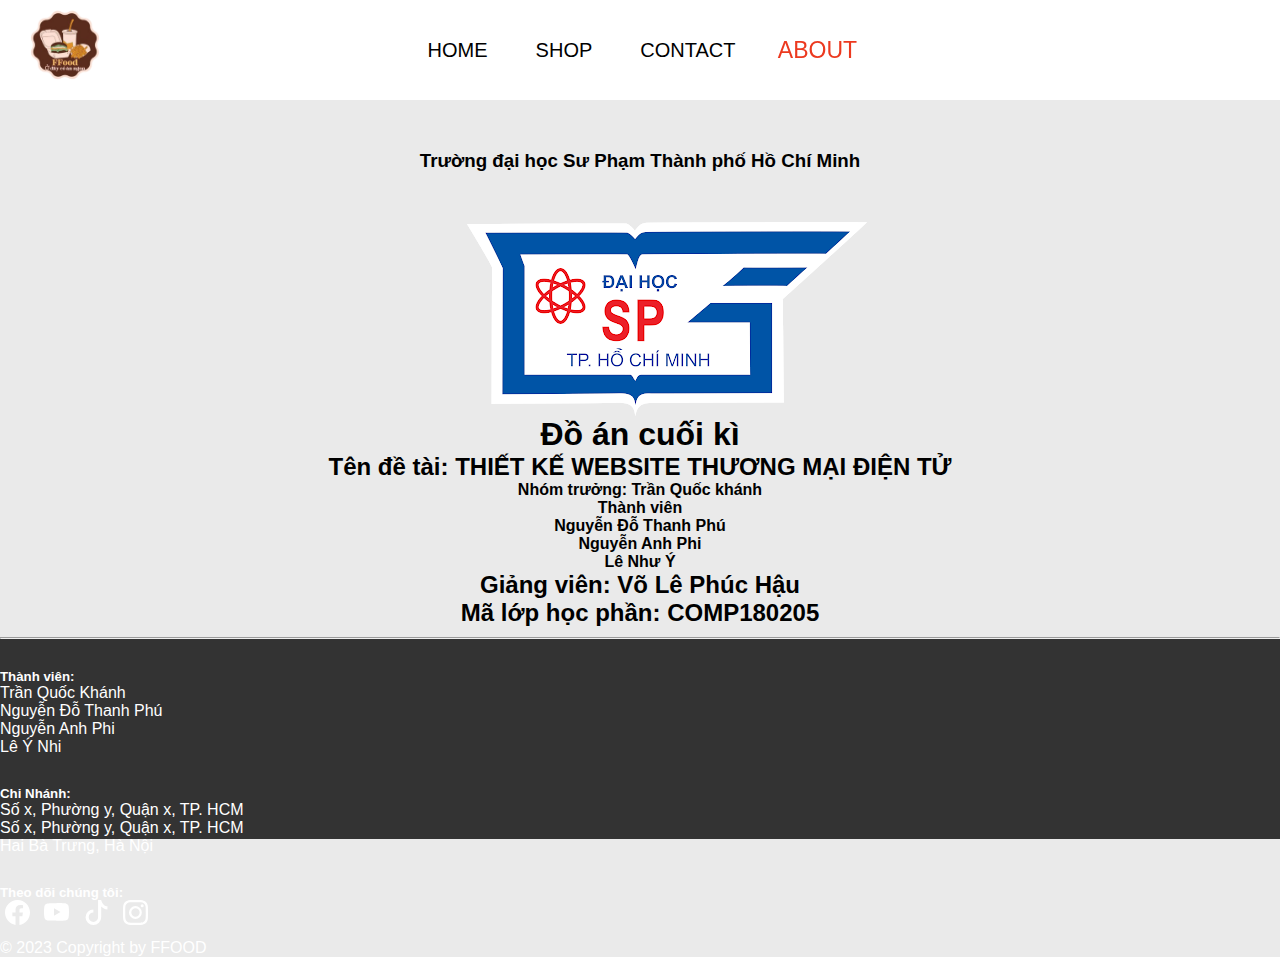
==== about.html @ 9e56024b "again" ====
<!DOCTYPE html>
<html lang="en">
<head>
    <meta charset="UTF-8">
    <meta http-equiv="X-UA-Compatible" content="IE=edge">
    <meta name="viewport" content="width=device-width, initial-scale=1.0">
    <title>About</title>
    <link rel="stylesheet" href="assets/css/style.css">
    <link rel="stylesheet" href="assets/css/base.css">
    <link rel="shortcut icon" href="assets/img/others/logo.png" type="image/x-icon">
    <link rel="stylesheet" href="https://cdnjs.cloudflare.com/ajax/libs/font-awesome/6.2.0/css/all.min.css">
    <link href="https://cdn.jsdelivr.net/npm/bootstrap@5.3.2/dist/css/bootstrap.min.css" rel="stylesheet" integrity="sha384-T3c6CoIi6uLrA9TneNEoa7RxnatzjcDSCmG1MXxSR1GAsXEV/Dwwykc2MPK8M2HN" crossorigin="anonymous">
    <script src="https://cdn.jsdelivr.net/npm/bootstrap@5.3.2/dist/js/bootstrap.bundle.min.js" integrity="sha384-C6RzsynM9kWDrMNeT87bh95OGNyZPhcTNXj1NW7RuBCsyN/o0jlpcV8Qyq46cDfL" crossorigin="anonymous"></script>
   
</head>
<style>
    #prev, #next {
        display: none;
    }
</style>
<body>
    <!-- header======================================================================================== -->
    <div id="header" class="shop-header">
        <input type="checkbox" id="tablet-menu-check" class="tablet-menu-btn">
        <label for="tablet-menu-check" class="open-tablet-list">
            <svg xmlns="http://www.w3.org/2000/svg" width="25" height="25" fill="currentColor" class="bi bi-list" viewBox="0 0 16 16">
                <path fill-rule="evenodd" d="M2.5 12a.5.5 0 0 1 .5-.5h10a.5.5 0 0 1 0 1H3a.5.5 0 0 1-.5-.5m0-4a.5.5 0 0 1 .5-.5h10a.5.5 0 0 1 0 1H3a.5.5 0 0 1-.5-.5m0-4a.5.5 0 0 1 .5-.5h10a.5.5 0 0 1 0 1H3a.5.5 0 0 1-.5-.5"/>
              </svg>
        </label>

        <label for="tablet-menu-check" class="overlay"></label>
        <a href="index.html"><img src="assets/img/others/logo.png" alt="" class="logo"></a>
        

        <div id="tablet-menu">
            <img src="assets/img/others/logo.png" alt="" class="tablet-logo">

            <label for="tablet-menu-check" class="close-menu">
                <svg xmlns="http://www.w3.org/2000/svg" width="25" height="25" fill="currentColor" class="bi bi-x-circle-fill" viewBox="0 0 16 16">
                    <path d="M16 8A8 8 0 1 1 0 8a8 8 0 0 1 16 0M5.354 4.646a.5.5 0 1 0-.708.708L7.293 8l-2.647 2.646a.5.5 0 0 0 .708.708L8 8.707l2.646 2.647a.5.5 0 0 0 .708-.708L8.707 8l2.647-2.646a.5.5 0 0 0-.708-.708L8 7.293z"/>
                  </svg>
            </label>
            <ul id="tablet-nav">
            <li><a href="index.html">Home</a></li>
            <li><a href="shop.html">Shop</a></li>
            <li><a href="contact.html">Contact</a></li>
            <li><a href="#">About</a></li>

            <li class="mobile-list">
                <label for="account-mobile-check">
                Acount
                <svg xmlns="http://www.w3.org/2000/svg" width="16" height="16" fill="currentColor" class="bi bi-box-arrow-down-right" viewBox="0 0 16 16">
                    <path fill-rule="evenodd" d="M8.636 12.5a.5.5 0 0 1-.5.5H1.5A1.5 1.5 0 0 1 0 11.5v-10A1.5 1.5 0 0 1 1.5 0h10A1.5 1.5 0 0 1 13 1.5v6.636a.5.5 0 0 1-1 0V1.5a.5.5 0 0 0-.5-.5h-10a.5.5 0 0 0-.5.5v10a.5.5 0 0 0 .5.5h6.636a.5.5 0 0 1 .5.5"/>
                    <path fill-rule="evenodd" d="M16 15.5a.5.5 0 0 1-.5.5h-5a.5.5 0 0 1 0-1h3.793L6.146 6.854a.5.5 0 1 1 .708-.708L15 14.293V10.5a.5.5 0 0 1 1 0z"/>
                  </svg>
                </label>
                <input type="checkbox" id="account-mobile-check" class="account-mobile-btn">
                <ul class="account-mobile-list">
                  <li ><a href="index.html">Log Out</a></li>
                  </ul>
            </li>
        </ul>
        </div>

        <div id="nav">
          <ul id="nav">
           <li><a href="index.html">Home</a></li>
           <li><a href="shop.html">Shop</a></li>
           <li><a href="contact.html">Contact</a></li>
           <li class="nav-active"><a href="#">About</a></li>
          </ul>
        </div>
     </div>
    <!-- start:slider======================================================================================== -->
    <div class="container">
        
        <div class="buttons">
            <button id="prev"><i class="fa-solid fa-angle-left"></i></button>
            <button id="next"><i class="fa-solid fa-angle-right"></i></button>
        </div>
        <div class="clear"></div>
    </div>

    <div id="root" class="sign-in-popup">
        <div class="root-container js-root-container">
         <div class="root-close js-root-close">
            <svg xmlns="http://www.w3.org/2000/svg" width="30" height="30" fill="currentColor" class="bi bi-x" viewBox="0 0 16 16">
            <path d="M4.646 4.646a.5.5 0 0 1 .708 0L8 7.293l2.646-2.647a.5.5 0 0 1 .708.708L8.707 8l2.647 2.646a.5.5 0 0 1-.708.708L8 8.707l-2.646 2.647a.5.5 0 0 1-.708-.708L7.293 8 4.646 5.354a.5.5 0 0 1 0-.708"/>
            </svg>
         </div>
         <header class="root-heading">
             <center><img src="assets/img/others/logo.png" alt="" class="logo-sign"></center>
             
             <center><h5 class="content js-sign-content">Chào mừng đến với FFOOD</h5></center>
         </header>
   
         <div class="root-body">
           <label for="email" class="root-label">
            <b>
            <span>
            <svg xmlns="http://www.w3.org/2000/svg" width="16" height="16" fill="currentColor" class="bi bi-envelope" viewBox="0 0 16 16">
            <path d="M0 4a2 2 0 0 1 2-2h12a2 2 0 0 1 2 2v8a2 2 0 0 1-2 2H2a2 2 0 0 1-2-2zm2-1a1 1 0 0 0-1 1v.217l7 4.2 7-4.2V4a1 1 0 0 0-1-1zm13 2.383-4.708 2.825L15 11.105zm-.034 6.876-5.64-3.471L8 9.583l-1.326-.795-5.64 3.47A1 1 0 0 0 2 13h12a1 1 0 0 0 .966-.741M1 11.105l4.708-2.897L1 5.383z"/>
            </svg></span> Email / <span><svg xmlns="http://www.w3.org/2000/svg" width="16" height="16" fill="currentColor" class="bi bi-telephone" viewBox="0 0 16 16">
                <path d="M3.654 1.328a.678.678 0 0 0-1.015-.063L1.605 2.3c-.483.484-.661 1.169-.45 1.77a17.568 17.568 0 0 0 4.168 6.608 17.569 17.569 0 0 0 6.608 4.168c.601.211 1.286.033 1.77-.45l1.034-1.034a.678.678 0 0 0-.063-1.015l-2.307-1.794a.678.678 0 0 0-.58-.122l-2.19.547a1.745 1.745 0 0 1-1.657-.459L5.482 8.062a1.745 1.745 0 0 1-.46-1.657l.548-2.19a.678.678 0 0 0-.122-.58L3.654 1.328zM1.884.511a1.745 1.745 0 0 1 2.612.163L6.29 2.98c.329.423.445.974.315 1.494l-.547 2.19a.678.678 0 0 0 .178.643l2.457 2.457a.678.678 0 0 0 .644.178l2.189-.547a1.745 1.745 0 0 1 1.494.315l2.306 1.794c.829.645.905 1.87.163 2.611l-1.034 1.034c-.74.74-1.846 1.065-2.877.702a18.634 18.634 0 0 1-7.01-4.42 18.634 18.634 0 0 1-4.42-7.009c-.362-1.03-.037-2.137.703-2.877L1.885.511z"/>
              </svg></span> Phone
           </label></b>
           <input id="email" type="text" class="form-control root-input" placeholder="Enter email or phone......" >

           <input type="password" class="form-control root-input" placeholder="Password........">

           <center><input type="submit" class="btn root-btn"></center>
         </div>
         <footer class="root-footer">
            <p><span class="text-sign">Bạn chưa có tài khoản?</span> <a href="#" class="sign-submit-btn">Đăng kí</a></p> 
           <p class="passlost"><a href="">Quên mật khẩu ?</a></p>
         </footer>
        </div>
     </div>

    <script src="assets/js/main.js"></script>
    <!-- About-area=============================================================================================== -->
    <div class="About-container">
        <h3>Trường đại học Sư Phạm Thành phố Hồ Chí Minh</h3>
        <div class="about-img">
            <img src="assets/img/others/Logo HCMUP.png" alt="">
        </div>
        <div class="about-info">
            <h1 style="font-weight: 600;">Đồ án cuối kì</h1>
            <h2>Tên đề tài: THIẾT KẾ WEBSITE THƯƠNG MẠI ĐIỆN TỬ</h2>
            <b>Nhóm trưởng: Trần Quốc khánh</b>
            <ul style="list-style: none;"><b>Thành viên</b>
                <li><b>Nguyễn Đỗ Thanh Phú</b></li>
                <li><b>Nguyễn Anh Phi</b></li>
                <li><b>Lê Như Ý</b></li>
            </ul>
            <h2>Giảng viên: Võ Lê Phúc Hậu</h2>
            <h2>Mã lớp học phần: COMP180205</h2>
        </div>

    </div>
    <hr>
    <!-- footer -->
    <div id="footer" class="container-fluid mt-5">
        <div class="row">
        <div class="col-1"></div>
        
        <div class="col-10">
          <div class="row">
            <div class="col-4">
               <h5>Thành viên: </h5>
               <ul class="footer-member-list">
                <li>Trần Quốc Khánh</li>
                <li>Nguyễn Đỗ Thanh Phú</li>
                <li>Nguyễn Anh Phi</li>
                <li>Lê Ý Nhi</li>
               </ul>
            </div>
  
            <div class="col-4">
              <h5>Chi Nhánh:</h5>
              <ul class="footer-member-list">
                <li>Số x, Phường y, Quận x, TP. HCM</li>
                <li>Số x, Phường y, Quận x, TP. HCM</li>
                <li>Hai Bà Trưng, Hà Nội</li>
               </ul>
            </div>
  
            <div class="col-4">
              <h5>Theo dõi chúng tôi:</h5>
                  <a href="" class="footer-social-link">
                    <svg xmlns="http://www.w3.org/2000/svg" width="25" height="25" fill="currentColor" class="bi bi-facebook" viewBox="0 0 16 16">
                      <path d="M16 8.049c0-4.446-3.582-8.05-8-8.05C3.58 0-.002 3.603-.002 8.05c0 4.017 2.926 7.347 6.75 7.951v-5.625h-2.03V8.05H6.75V6.275c0-2.017 1.195-3.131 3.022-3.131.876 0 1.791.157 1.791.157v1.98h-1.009c-.993 0-1.303.621-1.303 1.258v1.51h2.218l-.354 2.326H9.25V16c3.824-.604 6.75-3.934 6.75-7.951"/>
                      </svg>
                  </a>
  
                  <a href="" class="footer-social-link">
                    <svg xmlns="http://www.w3.org/2000/svg" width="25" height="25" fill="currentColor" class="bi bi-youtube" viewBox="0 0 16 16">
                      <path d="M8.051 1.999h.089c.822.003 4.987.033 6.11.335a2.01 2.01 0 0 1 1.415 1.42c.101.38.172.883.22 1.402l.01.104.022.26.008.104c.065.914.073 1.77.074 1.957v.075c-.001.194-.01 1.108-.082 2.06l-.008.105-.009.104c-.05.572-.124 1.14-.235 1.558a2.007 2.007 0 0 1-1.415 1.42c-1.16.312-5.569.334-6.18.335h-.142c-.309 0-1.587-.006-2.927-.052l-.17-.006-.087-.004-.171-.007-.171-.007c-1.11-.049-2.167-.128-2.654-.26a2.007 2.007 0 0 1-1.415-1.419c-.111-.417-.185-.986-.235-1.558L.09 9.82l-.008-.104A31.4 31.4 0 0 1 0 7.68v-.123c.002-.215.01-.958.064-1.778l.007-.103.003-.052.008-.104.022-.26.01-.104c.048-.519.119-1.023.22-1.402a2.007 2.007 0 0 1 1.415-1.42c.487-.13 1.544-.21 2.654-.26l.17-.007.172-.006.086-.003.171-.007A99.788 99.788 0 0 1 7.858 2h.193zM6.4 5.209v4.818l4.157-2.408z"/>
                      </svg>
                  </a>
  
                  <a href="" class="footer-social-link">
                    <svg xmlns="http://www.w3.org/2000/svg" width="25" height="25" fill="currentColor" class="bi bi-tiktok" viewBox="0 0 16 16">
                      <path d="M9 0h1.98c.144.715.54 1.617 1.235 2.512C12.895 3.389 13.797 4 15 4v2c-1.753 0-3.07-.814-4-1.829V11a5 5 0 1 1-5-5v2a3 3 0 1 0 3 3z"/>
                      </svg>
                  </a>
  
                  <a href="" class="footer-social-link">
                     <svg xmlns="http://www.w3.org/2000/svg" width="25" height="25" fill="currentColor" class="bi bi-instagram" viewBox="0 0 16 16">
                      <path d="M8 0C5.829 0 5.556.01 4.703.048 3.85.088 3.269.222 2.76.42a3.917 3.917 0 0 0-1.417.923A3.927 3.927 0 0 0 .42 2.76C.222 3.268.087 3.85.048 4.7.01 5.555 0 5.827 0 8.001c0 2.172.01 2.444.048 3.297.04.852.174 1.433.372 1.942.205.526.478.972.923 1.417.444.445.89.719 1.416.923.51.198 1.09.333 1.942.372C5.555 15.99 5.827 16 8 16s2.444-.01 3.298-.048c.851-.04 1.434-.174 1.943-.372a3.916 3.916 0 0 0 1.416-.923c.445-.445.718-.891.923-1.417.197-.509.332-1.09.372-1.942C15.99 10.445 16 10.173 16 8s-.01-2.445-.048-3.299c-.04-.851-.175-1.433-.372-1.941a3.926 3.926 0 0 0-.923-1.417A3.911 3.911 0 0 0 13.24.42c-.51-.198-1.092-.333-1.943-.372C10.443.01 10.172 0 7.998 0h.003zm-.717 1.442h.718c2.136 0 2.389.007 3.232.046.78.035 1.204.166 1.486.275.373.145.64.319.92.599.28.28.453.546.598.92.11.281.24.705.275 1.485.039.843.047 1.096.047 3.231s-.008 2.389-.047 3.232c-.035.78-.166 1.203-.275 1.485a2.47 2.47 0 0 1-.599.919c-.28.28-.546.453-.92.598-.28.11-.704.24-1.485.276-.843.038-1.096.047-3.232.047s-2.39-.009-3.233-.047c-.78-.036-1.203-.166-1.485-.276a2.478 2.478 0 0 1-.92-.598 2.48 2.48 0 0 1-.6-.92c-.109-.281-.24-.705-.275-1.485-.038-.843-.046-1.096-.046-3.233 0-2.136.008-2.388.046-3.231.036-.78.166-1.204.276-1.486.145-.373.319-.64.599-.92.28-.28.546-.453.92-.598.282-.11.705-.24 1.485-.276.738-.034 1.024-.044 2.515-.045v.002zm4.988 1.328a.96.96 0 1 0 0 1.92.96.96 0 0 0 0-1.92zm-4.27 1.122a4.109 4.109 0 1 0 0 8.217 4.109 4.109 0 0 0 0-8.217zm0 1.441a2.667 2.667 0 1 1 0 5.334 2.667 2.667 0 0 1 0-5.334"/>
                      </svg>
                  </a>
  
                  <div class="footer-copyright">
                    <p>&copy; 2023 Copyright by FFOOD</p>
                  </div>
            </div>
          </div>
          </div>
          <div class="col-1"></div>
          </div>
        </div>
</body>
</html>
---- assets/css/style.css ----
body{
    background-color: #eaeaea;
}
/* ================================================================================================== */
#header  {
    height: 100px;
    background-color: rgba(255, 255, 255, 0.8);
    position: fixed;
    top: 0;
    left: 0;
    right: 0;
    z-index: +2;
 }

 

 #header .logo {
    width: 90px;
    height: 90px;
    float: left;
    position: absolute;
    line-height: 100px;
    margin-left: 20px;
 }
 
 #nav {
    display: flex;
    align-items: center;
    justify-content: center;
 }
 
 #nav > li {
     display: inline-block;
 }
 
 #nav li {
     position: relative;
     list-style-type: none;
 }

 #nav > li > a {
    line-height: 100px;
 }
 
 #nav li a {
    display: inline-block;
    text-decoration: none;
    font-size: 20px;
    color: black;
    padding: 0 24px;
    text-transform: uppercase;
    transition: all 0.3s;
 }
 
 #nav > li:hover > a,
 #nav .sub-nav li:hover a {
     color: red;
     transform: scale(1.05);
 }
 
 #nav .sub-nav,
 .sub-sign{
     display: none;
     border-radius: 4px;
     box-shadow: 0 0 10px rgba(0,0,0,0.3);
 }

 #nav .sub-nav {
    top: 76px;
    left: 0;
 }
 
 #nav li:hover .sub-nav,
 .group li:hover .sub-sign {
     display:  block;
     position: absolute;
     background-color: #fff;
     min-width: 180px;
 }
 #nav .sub-nav li {
     width: 100%;
     line-height: 46px;
 }
 
 #nav .sub-nav a{
     color: #333;
     width: 100%;
 }

 #header .group {
    margin-right: 20px;
    float: right;
    position: absolute;
    top: 0;
    right: 0;
 }

 #header .group > li{
   display: inline-block;
 }

 #header .group > li > a,
 .showpopup{
    color: black;
    line-height: 100px;
    padding: 0 10px;
 }

 .group .sub-sign {
    position: absolute;
    top: 76px;
    left: -30px;
 }

 .group .sub-sign li {
    display: block;
 }

 .group .sub-sign li a, 
 .signed-in-name {
    color: black;
    font-size: 20px;
    line-height: 46px;
    text-decoration: none;
 }

 .group .sub-sign li:hover a {
    color: red;
 }

 .group .cart-icon {
    position: relative;
}

.group .cart-icon a {
    color: black;
    text-decoration: none;
}

.group .cart-number-icon {
  width: 20px;
  height: 20px;
  border-radius: 50%;
  background-color: red;
  color: white;
  position: absolute;
  top: 18px;
  right: -10px;
display: flex;
justify-content: center;
align-items: center;
}
 
 
/* ================================================================================================== */

#slide{
    width:max-content;
    margin-top:50px;
}
.item{
    width:200px;
    height:300px;
    background-position: 50% 50%;
    display: inline-block;
    transition: 0.5s;
    background-size: cover;
    position: absolute;
    z-index: 1;
    top:50%;
    transform: translate(0,-50%);
    border-radius: 20px;
    box-shadow:  0 30px 50px #505050;
}
.item:nth-child(1),
.item:nth-child(2){
    left:0;
    top:0;
    transform: translate(0,0);
    border-radius: 0;
    width:100%;
    height:100%;
    box-shadow: none;
}
.item:nth-child(3){
    left:50%;
}
.item:nth-child(4){
    left:calc(50% + 220px);
}
.item:nth-child(5){
    left:calc(50% + 440px);
}
.item:nth-child(n+6){
    left:calc(50% + 660px);
    opacity: 0;
}
.item .content{
    border-radius: 20px;
    background: rgba(0,0,0,0.5);
    position: absolute;
    top:50%;
    left:100px;
    width:300px;
    text-align: left;
    padding:10px;
    color:#eee;
    transform: translate(0,-50%);
    display: none;
    font-family: system-ui;
}
.item:nth-child(2) .content{
    display: block;
    z-index: 11111;
}
.item .name{
    font-size: 40px;
    font-weight: bold;
    opacity: 0;
    animation:showcontent 1s ease-in-out 1 forwards;
}
.item .des{
    margin:20px 0;
    opacity: 0;
    animation:showcontent 1s ease-in-out 0.3s 1 forwards;
}

.buttons{
    position: absolute;
    bottom:30px;
    z-index: 222222;
    text-align: center;
    width:100%;
    opacity: 0.5;
}


.buttons button{
    width:50px;
    height:50px;
    border-radius: 50%;
    border:1px solid #555;
    transition: 0.5s;

}.buttons button:hover{
    background-color: #ec391f;
}

.item button{
    padding:10px 20px;
    border:none;
    opacity: 0;
    animation:showcontent 1s ease-in-out 0.6s 1 forwards;
    border-radius: 20px;
    transition: all 0.3s;
}

.item button:hover {
    background-color: #ec391f;
    color: white;
}

#slide .item:nth-child(3), .item:nth-child(4), .item:nth-child(5), .item:nth-child(n+6){
    opacity: 0;
 }

@keyframes showcontent{
    from{
        opacity: 0;
        transform: translate(0,100px);
        filter:blur(33px);
    }to{
        opacity: 1;
        transform: translate(0,0);
        filter:blur(0);
    }
}

.tablet-logo {
   width: 100px;
   height: 100px;
   position: absolute;
   top: 10px;
   z-index: 1;
}

#root {
    position: fixed;
    top: 0;
    bottom: 0;
    left: 0;
    right: 0;
    background-color: rgba(0,0,0,0.3);
    z-index: 999999;
    display: none;
    justify-content: center;
    align-items: center;
}

#root .root-container {
    position: relative;
    background: #f6f0f0;
    width: 600px;
    min-height: 500px;
    border-radius: 20px;
    animation:showcontent ease-in-out 0.6s 1 forwards
} 

#root .root-heading {
 margin-top: 50px;
}

#root .root-close {
    right: 0;
    margin-top: 20px;
    margin-right: 20px;
    position: absolute;
}

#root .root-close:hover {
    cursor: pointer;
    opacity: 0.6;
}

#root .logo-sign {
    width: 120px;
    height: 120px;
}

#root .root-body {
    margin-top: 30px;
     width: 83.333333%;
     margin-left: auto;
     margin-right: auto;
}

#root .root-body input {
    margin-top: 10px;
    border-radius: 20px;
}

#root .root-body .root-btn{
    width: 500px;
    color: #fff;
    background: linear-gradient(70.06deg, #2cccff -5%, #22dfbf 106%);
}

#root .root-footer {
    margin-top: 20px;
   text-align: center;
   line-height: 1.4;
}

.open {
    display: flex !important;
}

.open-sign {
    display: block !important;
}

.remove {
    display: none !important;
}



/*Shop ============================================================================================================================= */

.shop-header {
    background-color: white !important;
}

/*contact ============================================================================================================================= */

.contact-container {
    margin-top: 100px;
    text-transform: uppercase;
    min-height: 580px;
}

.contact-card {
   box-shadow: rgba(0, 0, 0, 0.25) 0px 54px 55px, rgba(0, 0, 0, 0.12) 0px -12px 30px, rgba(0, 0, 0, 0.12) 0px 4px 6px, rgba(0, 0, 0, 0.17) 0px 12px 13px, rgba(0, 0, 0, 0.09) 0px -3px 5px;;
    transition: all 0.3s;
}

.contact-card:hover {
    transform: scale(1.025);
}

.social-link a {
    margin: 10px;
    text-decoration: none;
}

li.nav-active a {
    color: #ec391f !important;
    transform: scale(1.15);
    font-weight: 500;
}

/*Shop ============================================================================================================================= */

.shop-header {
    background-color: white !important;
}
.shop-container{
    margin-top: 150px;
    display: flex;
}
.shop-categories{
    padding: 10px;
    flex-basis: 25%;
}
.shop-products{
    padding: 10px;
    flex-basis: 75%;
}
.shop-products .row-img{
    
    padding-left: 10%;
    padding-bottom: 20px;
    transition: transform 0.5s;
}
.shop-products .row-img:hover{
    transform: translateY(-5px);
}
.shop-products .row-img img{
    width: 90%;
}
.shop-products .col-3{
    padding-left: 10%;
    flex-basis: 30%;
    min-width: 200px;
    margin-bottom: 30px;
    transition: transform 0.5s;
}
.shop-products .col-3 a{
    text-decoration: none;
    color: black;
}
.shop-products .col-3:hover{
    transform: translateY(-5px);

}
.shop-products .col-3 img{
    padding: 10px;
    width: 100%;
}
.shop-products .col-3 p{
    text-align: right;
    color: red;
    font-size: 20px;
}
.shop-products .row-change{
    text-align: center;
}
/* shop-detail */
.shop-info{
    padding-left: 200px;
    padding-top: 100px;
    position: absolute;
}
.shop-container-detail{
    margin-top: 50px;
    display: flex;
    position: absolute;
}
.shopdetail-img{
    padding: 10%;
    flex-basis: 50%;
    
}
.shopdetail-info{
    flex-basis: 50%;
}
.shop-container-detail .shopdetail-img .outer-img img{
    min-width: 150px;
    flex-basis: 30%;
    width: 20%;
    cursor: pointer;
    padding-left: 30px;

}
.shop-container-detail .shopdetail-img .outer-img img:hover{
    filter: grayscale();
}

.shop-container-detail .shopdetail-img .main-img{
    width: 100%;
}


/* .shopdetail-info=====================================> */
.shopdetail-info .input{
    background-color: orange;
    color: white;
    cursor: pointer;
    text-align: center;
    max-width: 350px;
    height: 30px;
    border-radius: 5px;
}
.shopdetail-info .adding:hover{
    background-color: rgb(39, 39, 227);
}
.shopdetail-info .quantity{
    padding-top: 30px;
    padding-bottom: 30px;
}
.shopdetail-info .quantity .number{
    width: 45px;
}
.shopdetail-info .quantity button{
    padding-top: 20px;
}
.shopdetail-info  .adding{
    background-color: orange;
    border-style: none;
    border-radius: 5px;
    text-align: center;
    width: 300px;
    color: white;
}
.shopdetail-info{
    padding-top: 10%;
    padding-left: 30px;
}
.shopdetail-info p{
    color: grey;
}
.shopdetail-info svg{
    color: rgb(202, 202, 46);

}
.shopdetail-info b{
    font-size: 30px;
}
.shopdetail-info .info-product{
    display: flex;
}
.info-product .info-1{
    flex-basis: 30%;
   
}
.info-product .info-2{
    flex-basis: 70%;
}

#footer {
    background-color: #333;
    height: 200px;
}

#footer .col-4 {
    color: white;
    padding-top: 30px;
}

#footer .footer-social-link {
    text-decoration: none;
    color: white;
}

#footer .footer-copyright {
    color: white;
    margin-top: 10px;
}

.footer-social-link {
    padding: 10px 5px;
}

.About-container{
    margin-top: 150px;
    text-align: center;
    margin-bottom:10px;
}
.About-container .about-img{
    padding-top: 50px;
    display: flex;
    justify-content: center;
    padding-left: 54px;
}
.About-container .about-info{
    text-align: center;
}
---- assets/css/base.css ----
* {
    margin: 0;
    padding: 0;
    box-sizing: border-box;
}

html {
    font-family: sans-serif;
}


.clear {
    clear: both;
}

.overlay {
    position: fixed;
    right: 0;
    left: 0;
    bottom: 0;
    top: 0;
    background-color: rgba(0,0,0,0.5);
    display: none;
    z-index: +1;
  }


#tablet-menu {
    z-index: +1;
    padding-top: 120px;
    width: 300px;
    position: fixed;
    top: 0;
    left: 0;
    bottom: 0;
    background-color: #ec391f;
    transform: translateX(-100%);
    transition: all 0.3s;
}


#tablet-nav li {
    list-style-type: none;
    border-top: solid white 0.5px;
    border-bottom: solid white 0.5px;
    margin-right: 30px;
}

#tablet-nav li  a,
#tablet-nav li  label {
    line-height: 40px;
    text-decoration: none;
    color: white;
    width: 100%;
    font-size: 20px;
    font-weight: 500;
}

#tablet-nav li:hover label {
    cursor: pointer;
}

#tablet-nav .tablet-sub-nav{
   display: none;
}

#tablet-menu .close-menu {
    position: absolute;
    top: 0;
    right: 0;
    width: 50px;
    line-height: 50px;
}

#tablet-menu .close-menu:hover,
#header .open-tablet-list:hover {
    cursor: pointer;
}

#tablet-menu .tablet-logo {
    height: 80px;
    width: 80px;
    margin-left: 20px;
}

.sub-menu-btn {
  display: none;
}

.sub-menu-btn:checked ~ .tablet-sub-nav {
    display: block !important;
}

#header .open-tablet-list {
    position: absolute;
    float: left;
    top: 0;
    left: 20px;
    line-height: 100px;
    display: none;
}

.tablet-menu-btn {
    display: none;
}

.tablet-menu-btn:checked ~ .overlay {
    display: block;
}

.tablet-menu-btn:checked ~ #tablet-menu {
    transform: translateX(0);
}

#tablet-menu .mobile-list,
#tablet-menu .account-mobile-btn,
#tablet-menu  .account-mobile-list  {
    display: none;
}

.account-mobile-btn:checked ~ .account-mobile-list {
    display: block !important;
}

.cartTab{
    z-index: +1;
    width: 300px;
    position: fixed;
    top: 0;
    right: 0;
    bottom: 0;
    background-color: #ec391f;
    transform: translateX(100%);
    transition: all 0.3s;
}
.showCart {
    transform: translateX(0);
}

.cartTab h1{
    padding-top: 30px;
    padding-left: 20px;
    margin: 0;
    font-weight: 300;
}

.close-cartTab {
    position: absolute;
    left: 0;
    top: 0;
    line-height: 30px;
    padding: 0 10px;
}
.listCart .item img{
    width: 100%;
}
.listCart .item{
    display: grid;
    grid-template-columns: 70px 150px 50px 1fr;
    gap: 10px;
    text-align: center;
    align-items: center;
}
.listCart .quantity span{
    display: inline-block;
    width: 25px;
    height: 25px;
    background-color: #eee;
    border-radius: 50%;
    color: #555;
    cursor: pointer;
}
.listCart .quantity span:nth-child(2){
    background-color: transparent;
    color: #eee;
    cursor: auto;
}
.listCart .item:nth-child(even){
    background-color: #eee1;
}
.listCart{
    overflow: auto;
}
.listCart::-webkit-scrollbar{
    width: 0;
}
/* mobile========================================*/

@media only screen and (max-width: 46.8175em) {
    html {
        width: 100%;
    }
    #nav, #header .logo {
        display: none;
     }

     #header .open-tablet-list,
     #tablet-menu .mobile-list {
        display: block;
     }

     #slide .item:nth-child(3), .item:nth-child(4), .item:nth-child(5), .item:nth-child(n+6){
        opacity: 0;
     }
    
     .group {
        display: none;
     }

     #header .logo {
        float: right !important;
        position: absolute;
        display: block;
        right: 0;
        z-index: -1;
     }

     .item .name{
        font-size: 25px;
        margin-left: -20%;
    }
    .item .des{
        margin-top: 20px;
        margin-bottom: 20px;
        margin-left: -20%;
        opacity: 0;
        font-size: 14px;
        text-align: left;
        max-width: 260px;
    }

    #root .root-container {
        width: 100%;
        min-height: 500px;
    } 

    #root .root-body input {
        width: 100% !important;
    }

    .pc-contact-list {
        display: none !important;
    }
    .tablet-contact-list{
        display: none !important;
    }
    .mobile-contact-list{
        display: block !important;
    }
        .shop-container-detail{
            flex-direction: column ;
          }
          .shop-container-detail .shop-info{
              position: absolute;
              
          }
          .shopdetail-img{
              padding-top: 200px;
              width: 175%;
          }
          .shopdetail-img img{
              width: 50%;
          }
          .shopdetail-img .outer-img{
              display: none;
          }
          /* shop */
          .shop-products .row-img{
              display: none;
          }
          .shop-container{
              flex-direction: column;
          }
          .shop-products .row .col-3 img{
              width: 185%;
              box-shadow: 10px rgb(199, 211, 215);
              padding-left: 20%;
          }

    #footer {
        display: none;
    }
}

/* tablet=========================================== */

@media only screen and (min-width: 46.25em) and (max-width: 63.9375em) {
     #nav {
        display: none;
     }
    
     #header .logo {
        display: none;
     }

     #header .open-tablet-list {
        display: block;
     }

     .pc-contact-list {
        display: none !important;
    }
    .tablet-contact-list{
        display: block !important;
    }

    .shop-container-detail{
        flex-direction: column ;
      }
      .shopdetail-img{
          position:relative;
          height: 1000px;
      }
      
      .shopdetail-info{
        padding-left: 25%;
    }

    #footer {
        display: none;
    }
}

/* ============================================================================================================================= */


.tablet-contact-list,
.mobile-contact-list {
    display: none;
}

.cartTab {
    overflow: auto;
}

.sign-in, .sign-up, .log-out, .signed-in-name {
    display: none;
}

#soluongabs {
    width: 50px;
    text-align: center;
}

.cartTab-header {
    margin-top: 40px;
    padding-left: 10px;
    color: white;
}

.cart-list {
    
}

.cart-list img , 
#cart-list1 img{
    width: 70px;
    height: 70px;
    float: left;
    margin-right: 30px;
    border-radius: 50%;
}

.cart-list .xoaSP,
#cart-list1 .xoaSP {
    float: right;
    transition: all 0.3s;
}

.cart-list .xoaSP:hover 
#cart-list1 .xoaSP:hover{
    background-color: #ec391f;
    counter-reset: white;
    cursor: pointer;
    border-radius: 50%;
    display: flex;
    justify-content: center;
    align-items: center;
    transform: scale(1.025);
}

.cart-item {
    margin: 20px 10px 10px 10px; 
    background-color: #ccc;
    border-radius: 10px;
    padding: 10px;
    line-height: 1;
    font-weight:500;
}
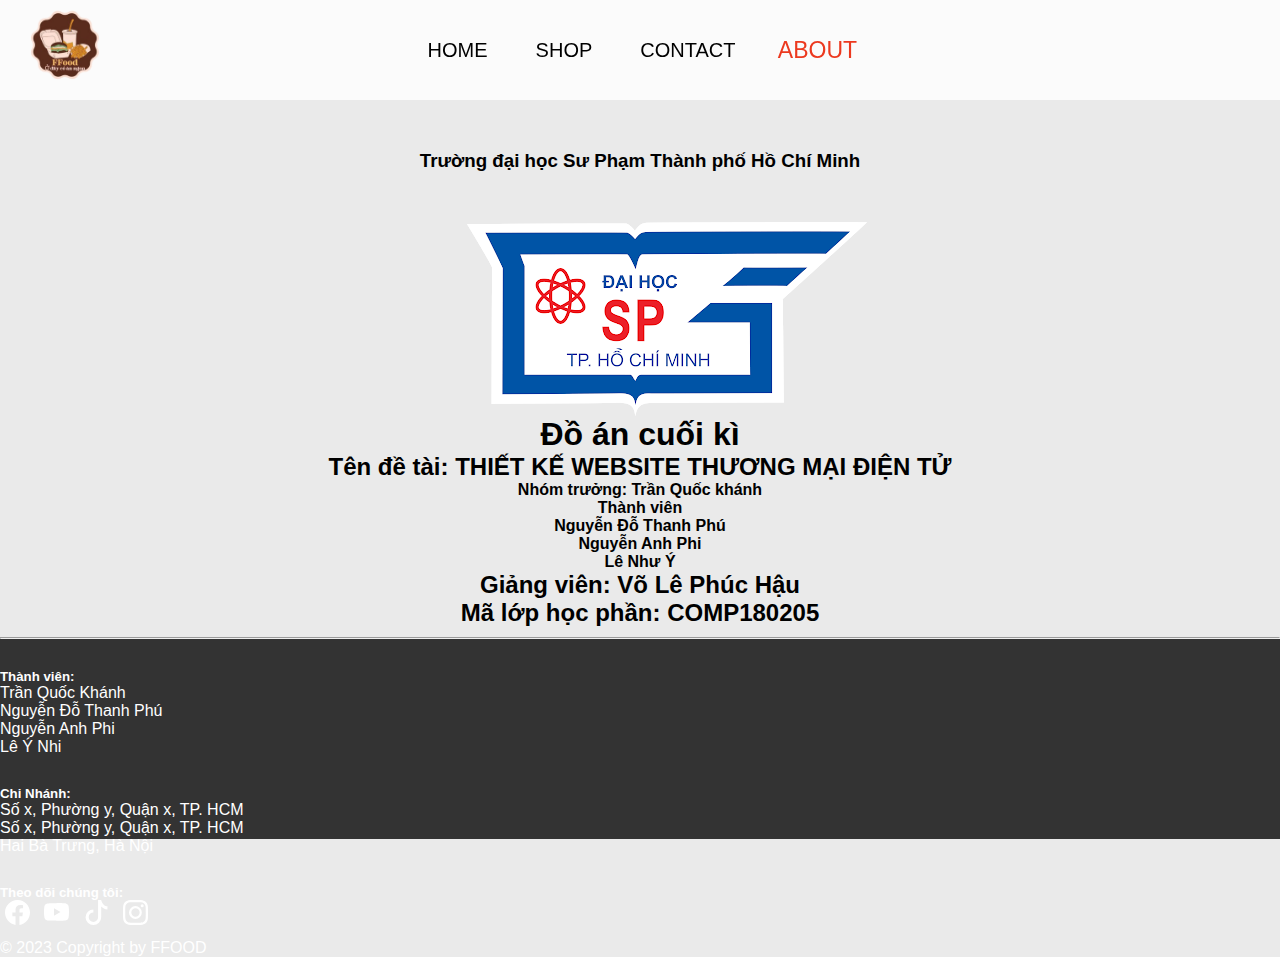
==== commit e2778ba9: "fix shop" ====
--- a/about.html
+++ b/about.html
@@ -20,104 +20,58 @@
 </style>
 <body>
     <!-- header======================================================================================== -->
-    <div id="header" class="shop-header">
-        <input type="checkbox" id="tablet-menu-check" class="tablet-menu-btn">
-        <label for="tablet-menu-check" class="open-tablet-list">
-            <svg xmlns="http://www.w3.org/2000/svg" width="25" height="25" fill="currentColor" class="bi bi-list" viewBox="0 0 16 16">
-                <path fill-rule="evenodd" d="M2.5 12a.5.5 0 0 1 .5-.5h10a.5.5 0 0 1 0 1H3a.5.5 0 0 1-.5-.5m0-4a.5.5 0 0 1 .5-.5h10a.5.5 0 0 1 0 1H3a.5.5 0 0 1-.5-.5m0-4a.5.5 0 0 1 .5-.5h10a.5.5 0 0 1 0 1H3a.5.5 0 0 1-.5-.5"/>
-              </svg>
-        </label>
+    <div id="header">
+      <input type="checkbox" id="tablet-menu-check" class="tablet-menu-btn">
+      <label for="tablet-menu-check" class="open-tablet-list">
+          <svg xmlns="http://www.w3.org/2000/svg" width="25" height="25" fill="currentColor" class="bi bi-list" viewBox="0 0 16 16">
+              <path fill-rule="evenodd" d="M2.5 12a.5.5 0 0 1 .5-.5h10a.5.5 0 0 1 0 1H3a.5.5 0 0 1-.5-.5m0-4a.5.5 0 0 1 .5-.5h10a.5.5 0 0 1 0 1H3a.5.5 0 0 1-.5-.5m0-4a.5.5 0 0 1 .5-.5h10a.5.5 0 0 1 0 1H3a.5.5 0 0 1-.5-.5"/>
+            </svg>
+      </label>
 
-        <label for="tablet-menu-check" class="overlay"></label>
-        <a href="index.html"><img src="assets/img/others/logo.png" alt="" class="logo"></a>
-        
+      <label for="tablet-menu-check" class="overlay"></label>
+     <img src="assets/img/others/logo.png" alt="" class="logo">
+      
 
-        <div id="tablet-menu">
-            <img src="assets/img/others/logo.png" alt="" class="tablet-logo">
+      <div id="tablet-menu">
+          <img src="assets/img/others/logo.png" alt="" class="tablet-logo">
 
-            <label for="tablet-menu-check" class="close-menu">
-                <svg xmlns="http://www.w3.org/2000/svg" width="25" height="25" fill="currentColor" class="bi bi-x-circle-fill" viewBox="0 0 16 16">
-                    <path d="M16 8A8 8 0 1 1 0 8a8 8 0 0 1 16 0M5.354 4.646a.5.5 0 1 0-.708.708L7.293 8l-2.647 2.646a.5.5 0 0 0 .708.708L8 8.707l2.646 2.647a.5.5 0 0 0 .708-.708L8.707 8l2.647-2.646a.5.5 0 0 0-.708-.708L8 7.293z"/>
+          <label for="tablet-menu-check" class="close-menu">
+              <svg xmlns="http://www.w3.org/2000/svg" width="25" height="25" fill="currentColor" class="bi bi-x-circle-fill" viewBox="0 0 16 16">
+                  <path d="M16 8A8 8 0 1 1 0 8a8 8 0 0 1 16 0M5.354 4.646a.5.5 0 1 0-.708.708L7.293 8l-2.647 2.646a.5.5 0 0 0 .708.708L8 8.707l2.646 2.647a.5.5 0 0 0 .708-.708L8.707 8l2.647-2.646a.5.5 0 0 0-.708-.708L8 7.293z"/>
+                </svg>
+          </label>
+          <ul id="tablet-nav">
+          <li><a href="index.html">Home</a></li>
+          <li ><a href="#">Shop</a></li>
+          <li><a href="contact.html">Contact</a></li>
+          <li><a href="#">About</a></li>
+      </ul>
+      </div>
+
+      <div class="cartTab">
+          <header class="cartTab-header">
+              <span class="close-cartTab">
+                  <svg xmlns="http://www.w3.org/2000/svg" width="20" height="20" fill="currentColor" class="bi bi-x-lg" viewBox="0 0 16 16">
+                  <path d="M2.146 2.854a.5.5 0 1 1 .708-.708L8 7.293l5.146-5.147a.5.5 0 0 1 .708.708L8.707 8l5.147 5.146a.5.5 0 0 1-.708.708L8 8.707l-5.146 5.147a.5.5 0 0 1-.708-.708L7.293 8z"/>
                   </svg>
-            </label>
-            <ul id="tablet-nav">
-            <li><a href="index.html">Home</a></li>
-            <li><a href="shop.html">Shop</a></li>
-            <li><a href="contact.html">Contact</a></li>
-            <li><a href="#">About</a></li>
+              </span>
+          </header>
+          <h1>Shopping Cart</h1>
+          <div class="listCart">
+              
+          </div>
+      </div>
 
-            <li class="mobile-list">
-                <label for="account-mobile-check">
-                Acount
-                <svg xmlns="http://www.w3.org/2000/svg" width="16" height="16" fill="currentColor" class="bi bi-box-arrow-down-right" viewBox="0 0 16 16">
-                    <path fill-rule="evenodd" d="M8.636 12.5a.5.5 0 0 1-.5.5H1.5A1.5 1.5 0 0 1 0 11.5v-10A1.5 1.5 0 0 1 1.5 0h10A1.5 1.5 0 0 1 13 1.5v6.636a.5.5 0 0 1-1 0V1.5a.5.5 0 0 0-.5-.5h-10a.5.5 0 0 0-.5.5v10a.5.5 0 0 0 .5.5h6.636a.5.5 0 0 1 .5.5"/>
-                    <path fill-rule="evenodd" d="M16 15.5a.5.5 0 0 1-.5.5h-5a.5.5 0 0 1 0-1h3.793L6.146 6.854a.5.5 0 1 1 .708-.708L15 14.293V10.5a.5.5 0 0 1 1 0z"/>
-                  </svg>
-                </label>
-                <input type="checkbox" id="account-mobile-check" class="account-mobile-btn">
-                <ul class="account-mobile-list">
-                  <li ><a href="index.html">Log Out</a></li>
-                  </ul>
-            </li>
+      <div id="nav">
+        <ul id="nav">
+         <li><a href="index.html">Home</a></li>
+         <li class="js-sign-in"><a href="#">Shop</a></li>
+         <li><a href="contact.html">Contact</a></li>
+         <li class="nav-active"><a href="#">About</a></li>
         </ul>
-        </div>
+      </div>
+   </div>
 
-        <div id="nav">
-          <ul id="nav">
-           <li><a href="index.html">Home</a></li>
-           <li><a href="shop.html">Shop</a></li>
-           <li><a href="contact.html">Contact</a></li>
-           <li class="nav-active"><a href="#">About</a></li>
-          </ul>
-        </div>
-     </div>
-    <!-- start:slider======================================================================================== -->
-    <div class="container">
-        
-        <div class="buttons">
-            <button id="prev"><i class="fa-solid fa-angle-left"></i></button>
-            <button id="next"><i class="fa-solid fa-angle-right"></i></button>
-        </div>
-        <div class="clear"></div>
-    </div>
-
-    <div id="root" class="sign-in-popup">
-        <div class="root-container js-root-container">
-         <div class="root-close js-root-close">
-            <svg xmlns="http://www.w3.org/2000/svg" width="30" height="30" fill="currentColor" class="bi bi-x" viewBox="0 0 16 16">
-            <path d="M4.646 4.646a.5.5 0 0 1 .708 0L8 7.293l2.646-2.647a.5.5 0 0 1 .708.708L8.707 8l2.647 2.646a.5.5 0 0 1-.708.708L8 8.707l-2.646 2.647a.5.5 0 0 1-.708-.708L7.293 8 4.646 5.354a.5.5 0 0 1 0-.708"/>
-            </svg>
-         </div>
-         <header class="root-heading">
-             <center><img src="assets/img/others/logo.png" alt="" class="logo-sign"></center>
-             
-             <center><h5 class="content js-sign-content">Chào mừng đến với FFOOD</h5></center>
-         </header>
-   
-         <div class="root-body">
-           <label for="email" class="root-label">
-            <b>
-            <span>
-            <svg xmlns="http://www.w3.org/2000/svg" width="16" height="16" fill="currentColor" class="bi bi-envelope" viewBox="0 0 16 16">
-            <path d="M0 4a2 2 0 0 1 2-2h12a2 2 0 0 1 2 2v8a2 2 0 0 1-2 2H2a2 2 0 0 1-2-2zm2-1a1 1 0 0 0-1 1v.217l7 4.2 7-4.2V4a1 1 0 0 0-1-1zm13 2.383-4.708 2.825L15 11.105zm-.034 6.876-5.64-3.471L8 9.583l-1.326-.795-5.64 3.47A1 1 0 0 0 2 13h12a1 1 0 0 0 .966-.741M1 11.105l4.708-2.897L1 5.383z"/>
-            </svg></span> Email / <span><svg xmlns="http://www.w3.org/2000/svg" width="16" height="16" fill="currentColor" class="bi bi-telephone" viewBox="0 0 16 16">
-                <path d="M3.654 1.328a.678.678 0 0 0-1.015-.063L1.605 2.3c-.483.484-.661 1.169-.45 1.77a17.568 17.568 0 0 0 4.168 6.608 17.569 17.569 0 0 0 6.608 4.168c.601.211 1.286.033 1.77-.45l1.034-1.034a.678.678 0 0 0-.063-1.015l-2.307-1.794a.678.678 0 0 0-.58-.122l-2.19.547a1.745 1.745 0 0 1-1.657-.459L5.482 8.062a1.745 1.745 0 0 1-.46-1.657l.548-2.19a.678.678 0 0 0-.122-.58L3.654 1.328zM1.884.511a1.745 1.745 0 0 1 2.612.163L6.29 2.98c.329.423.445.974.315 1.494l-.547 2.19a.678.678 0 0 0 .178.643l2.457 2.457a.678.678 0 0 0 .644.178l2.189-.547a1.745 1.745 0 0 1 1.494.315l2.306 1.794c.829.645.905 1.87.163 2.611l-1.034 1.034c-.74.74-1.846 1.065-2.877.702a18.634 18.634 0 0 1-7.01-4.42 18.634 18.634 0 0 1-4.42-7.009c-.362-1.03-.037-2.137.703-2.877L1.885.511z"/>
-              </svg></span> Phone
-           </label></b>
-           <input id="email" type="text" class="form-control root-input" placeholder="Enter email or phone......" >
-
-           <input type="password" class="form-control root-input" placeholder="Password........">
-
-           <center><input type="submit" class="btn root-btn"></center>
-         </div>
-         <footer class="root-footer">
-            <p><span class="text-sign">Bạn chưa có tài khoản?</span> <a href="#" class="sign-submit-btn">Đăng kí</a></p> 
-           <p class="passlost"><a href="">Quên mật khẩu ?</a></p>
-         </footer>
-        </div>
-     </div>
-
-    <script src="assets/js/main.js"></script>
     <!-- About-area=============================================================================================== -->
     <div class="About-container">
         <h3>Trường đại học Sư Phạm Thành phố Hồ Chí Minh</h3>
@@ -202,4 +156,3 @@
         </div>
 </body>
 </html>
-  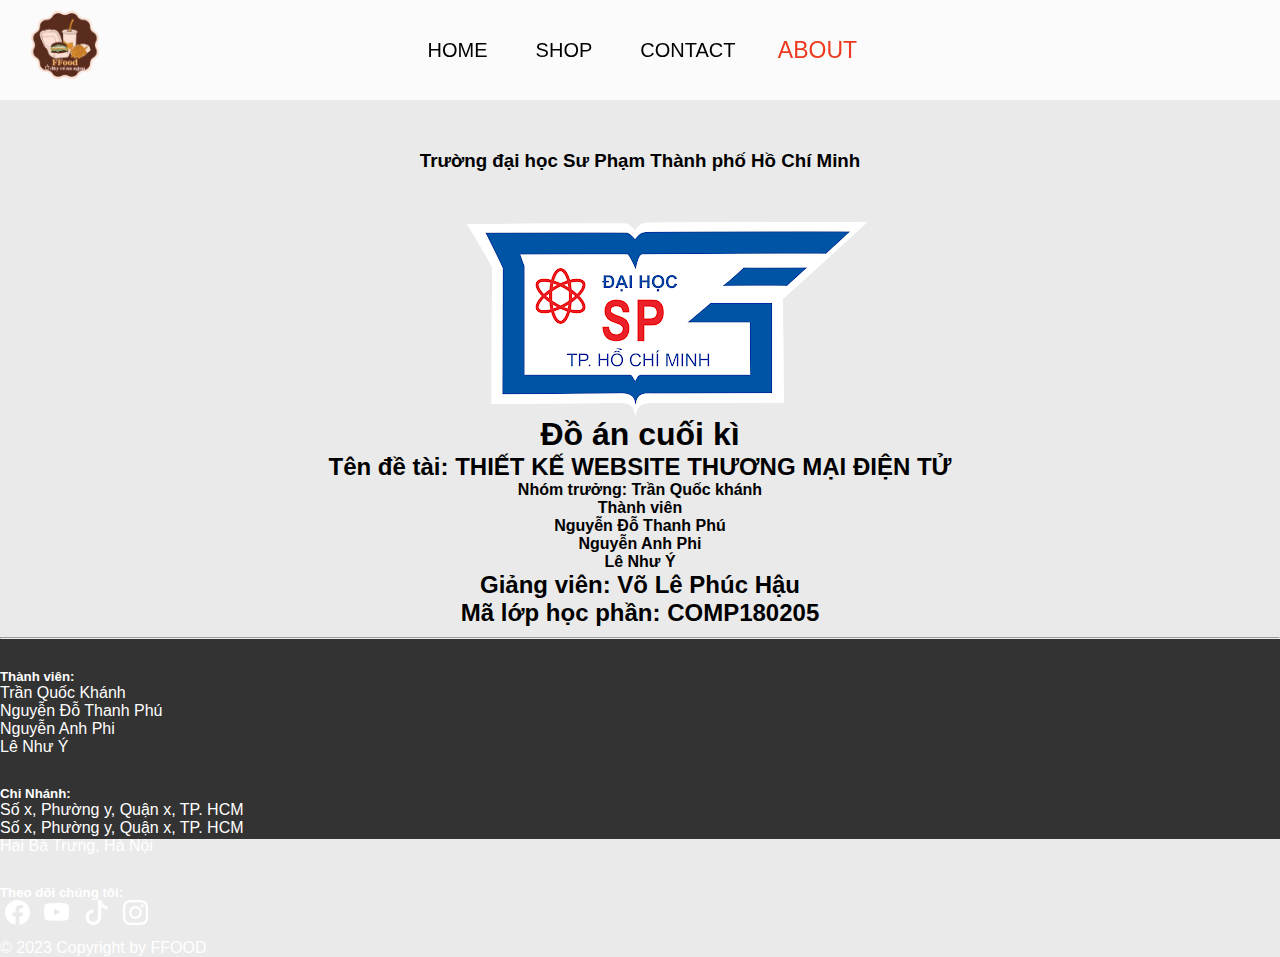
==== commit b71f99d9: "fix ten ba y" ====
--- a/about.html
+++ b/about.html
@@ -106,7 +106,7 @@
                 <li>Trần Quốc Khánh</li>
                 <li>Nguyễn Đỗ Thanh Phú</li>
                 <li>Nguyễn Anh Phi</li>
-                <li>Lê Ý Nhi</li>
+                <li>Lê Như Ý</li>
                </ul>
             </div>
   
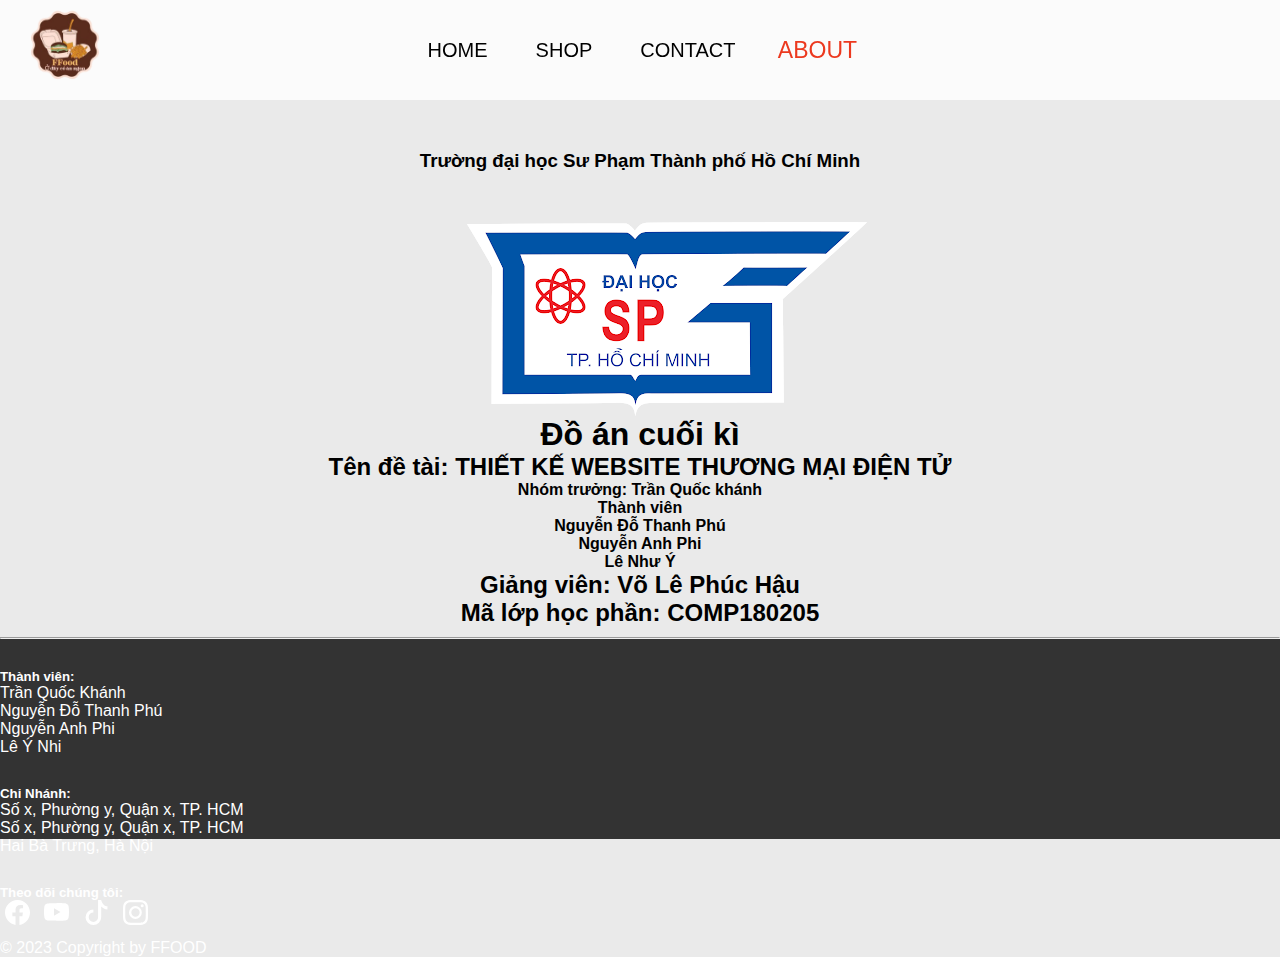
==== commit 0ac1e71c: "fix ten ba nhi" ====
--- a/about.html
+++ b/about.html
@@ -42,7 +42,7 @@
           </label>
           <ul id="tablet-nav">
           <li><a href="index.html">Home</a></li>
-          <li ><a href="#">Shop</a></li>
+          <li ><a href="shop.html">Shop</a></li>
           <li><a href="contact.html">Contact</a></li>
           <li><a href="#">About</a></li>
       </ul>
@@ -65,7 +65,7 @@
       <div id="nav">
         <ul id="nav">
          <li><a href="index.html">Home</a></li>
-         <li class="js-sign-in"><a href="#">Shop</a></li>
+         <li><a href="shop.html">Shop</a></li>
          <li><a href="contact.html">Contact</a></li>
          <li class="nav-active"><a href="#">About</a></li>
         </ul>
@@ -106,7 +106,7 @@
                 <li>Trần Quốc Khánh</li>
                 <li>Nguyễn Đỗ Thanh Phú</li>
                 <li>Nguyễn Anh Phi</li>
-                <li>Lê Như Ý</li>
+                <li>Lê Ý Nhi</li>
                </ul>
             </div>
   
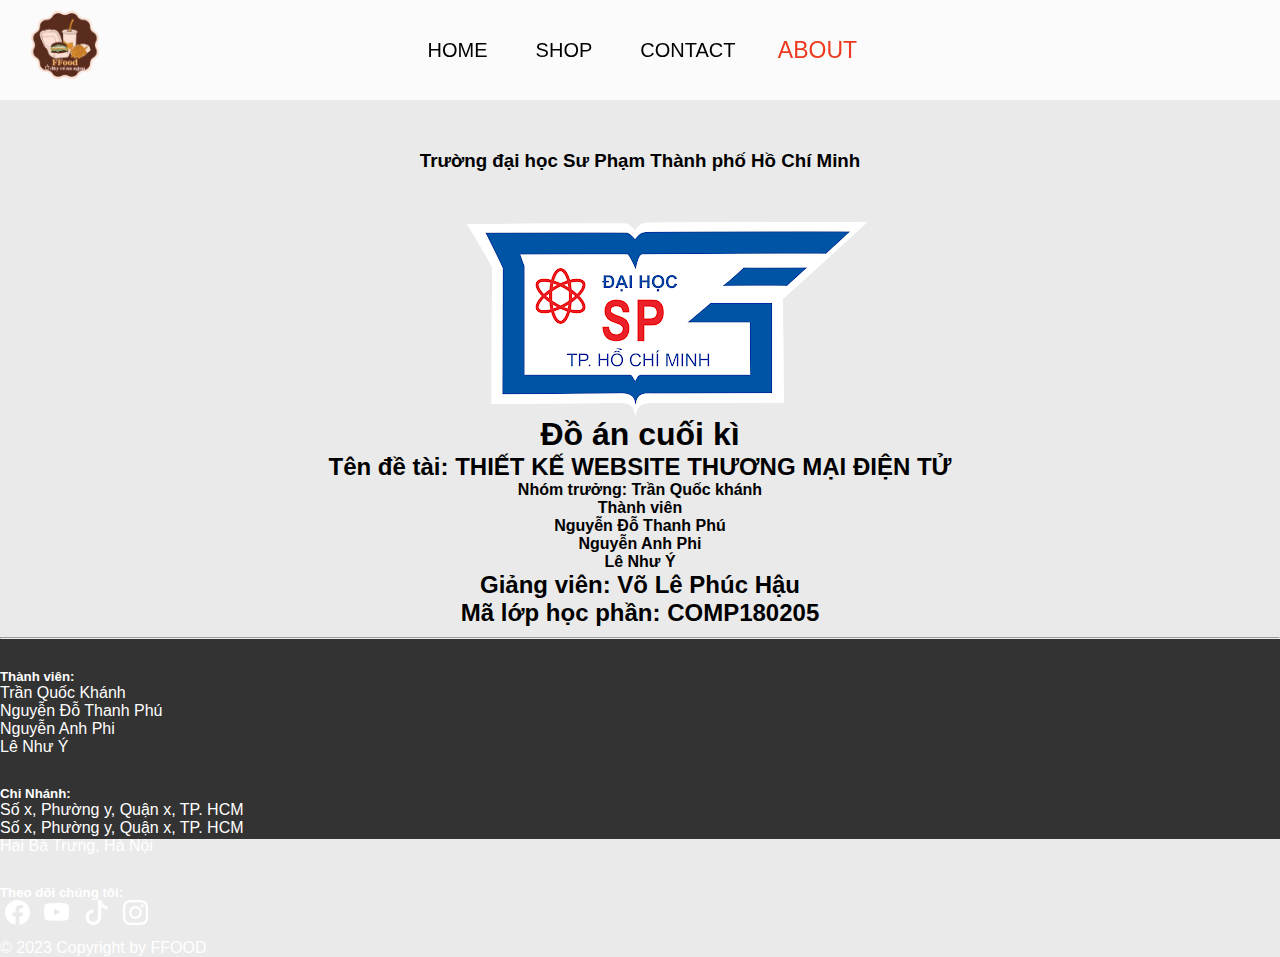
==== commit f975b490: "Update about.html" ====
--- a/about.html
+++ b/about.html
@@ -29,7 +29,7 @@
       </label>
 
       <label for="tablet-menu-check" class="overlay"></label>
-     <img src="assets/img/others/logo.png" alt="" class="logo">
+      <a href="index.html"><img src="assets/img/others/logo.png" alt="" class="logo"></a>
       
 
       <div id="tablet-menu">
@@ -106,7 +106,7 @@
                 <li>Trần Quốc Khánh</li>
                 <li>Nguyễn Đỗ Thanh Phú</li>
                 <li>Nguyễn Anh Phi</li>
-                <li>Lê Ý Nhi</li>
+                <li>Lê Như Ý</li>
                </ul>
             </div>
   
